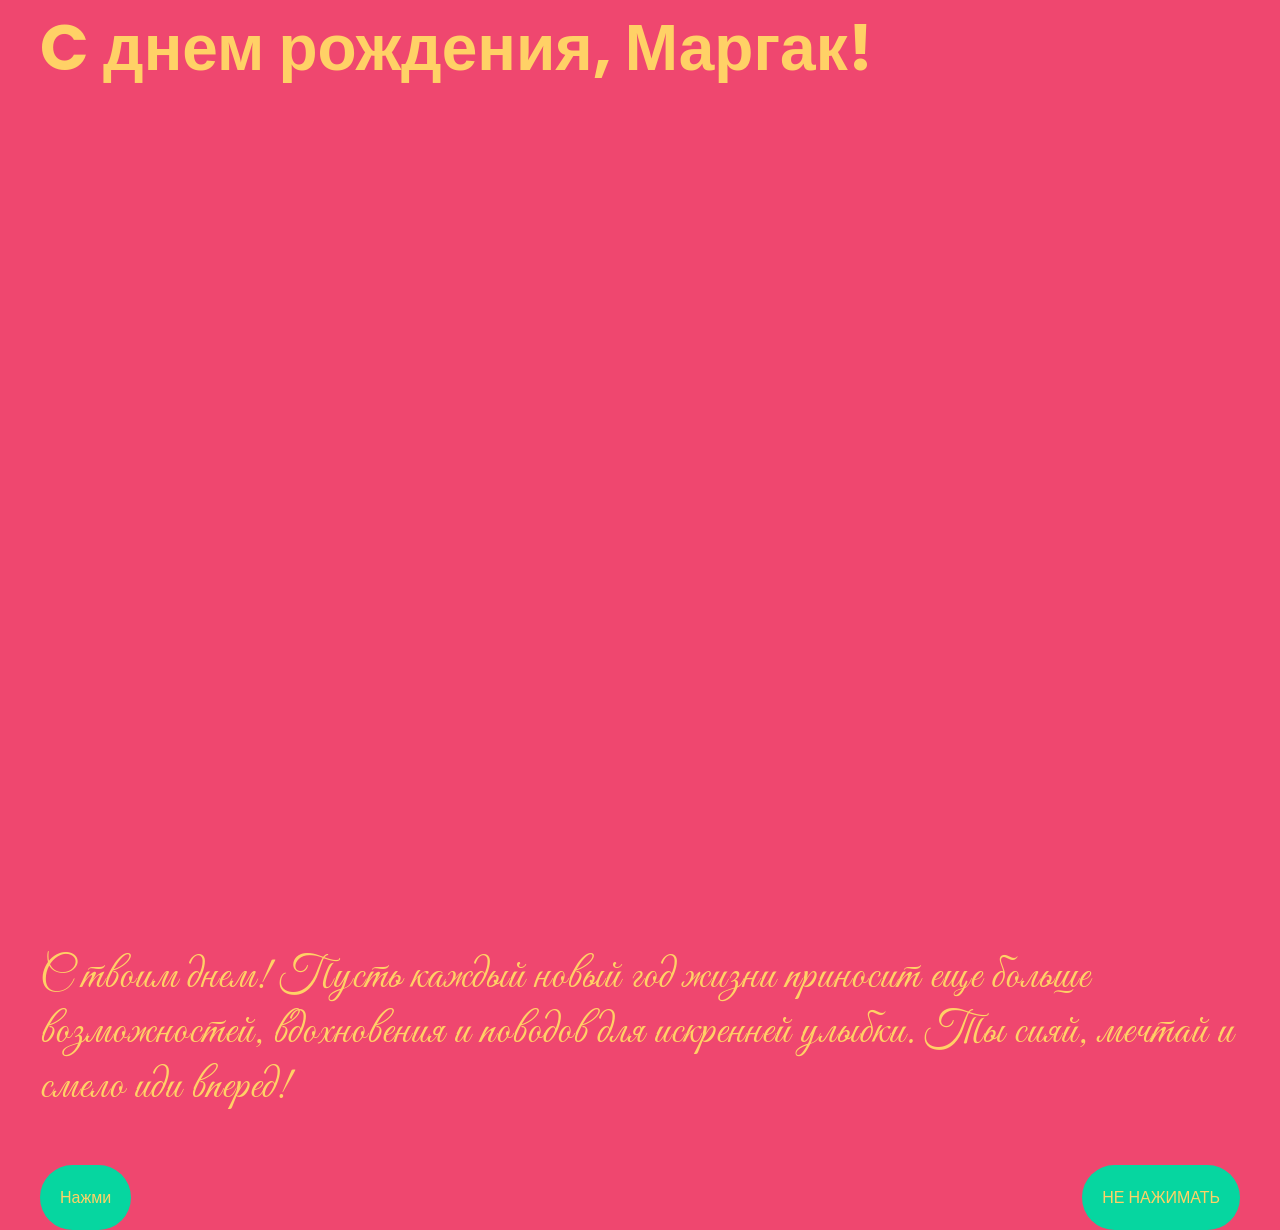
==== index.html @ a5377c15 "First commit" ====
<!DOCTYPE html>
<html lang="ru">
<head>
    <meta charset="UTF-8">
    <meta name="viewport" content="width=device-width, initial-scale=1.0">
    <title>HBD!</title>
    <link rel="stylesheet" href="/stylle.css">
    <link rel="shortcut icon" href="/img/Adobe Express - file.png" type="image/x-icon">
</head>
<body>
    <div class="wrapper">
        <section class="hero container">
            <h1 class="hbd">C днем рождения, Маргак!</h1>
            <img class="hero__img" src="img/Adobe Express - file.png" alt="">
        </section>
        <section class="second container">
            <p class="second__text" >С твоим днем! Пусть каждый новый год жизни приносит еще больше возможностей, вдохновения и поводов для искренней улыбки. Ты сияй, мечтай и смело иди вперед!</p>
            <div class="button">
                <a href="press.html">Нажми</a>
                <a href="nopress.html">НЕ НАЖИМАТЬ</a>
            </div>
        </section>
    </div>
    
</body>
</html>
---- stylle.css ----
@import url('https://fonts.googleapis.com/css2?family=Great+Vibes&family=Inter:ital,opsz,wght@0,14..32,100..900;1,14..32,100..900&family=Poppins:wght@400;500;700&display=swap');

* {
    margin: 0;
    padding: 0;
}

body {
    font-family: "Poppins", sans-serif;
    color: #ffd166;
}

.container {
    max-width: 1200px;
    margin: 0 auto;
}

.wrapper {
    background: #ef476f;
    min-height: 100vh;
}

.hero {
    height: 100vh;
    margin-bottom: 50px;
}

.hbd {
   font-size: 64px;

}

@media (max-width: 700px) {
    .hbd {
        font-size: 44px;
    }

}

@media (max-width: 400px) {
    .container {
        max-width: 400px;
    }

    .hbd {
        font-size: 34px;
    }

    .hero {
    height: 50vh;
}

}


.hero__img {
    width: 50%;
    max-width: 500px;
    min-width: 200px;
    position: relative;
    
}

.second {
    display: grid;
    align-items: center;
}

.second__text {
    font-size: 44px;
    font-family: "Great Vibes", cursive;
    letter-spacing: 1px;
}

.button {
    display: flex;
    justify-content: space-between;
    align-items: center;
    margin-top: 50px;
}

.button a {
    padding: 20px;
    background: #06d6a0;
    border-radius: 100px;
    text-decoration: none;
    color: #ffd166;
    transition: all 500ms ease;
}

.button a:hover{
    transform: scale(1.2);
}

.spider__img {
    width: 100%;
}

.age {
    display: flex;
    justify-content: space-between;
    align-items: center;
}

.sixseven {
    font-size: 50px;
    font-weight: 700px;
    letter-spacing: 2px;
    margin-top: 100px;
}

@media (max-width: 400px) {
    .second__text {
        padding-inline: 20px;
    }

    .button a:hover{
    transform: scale(1.2);
}
}
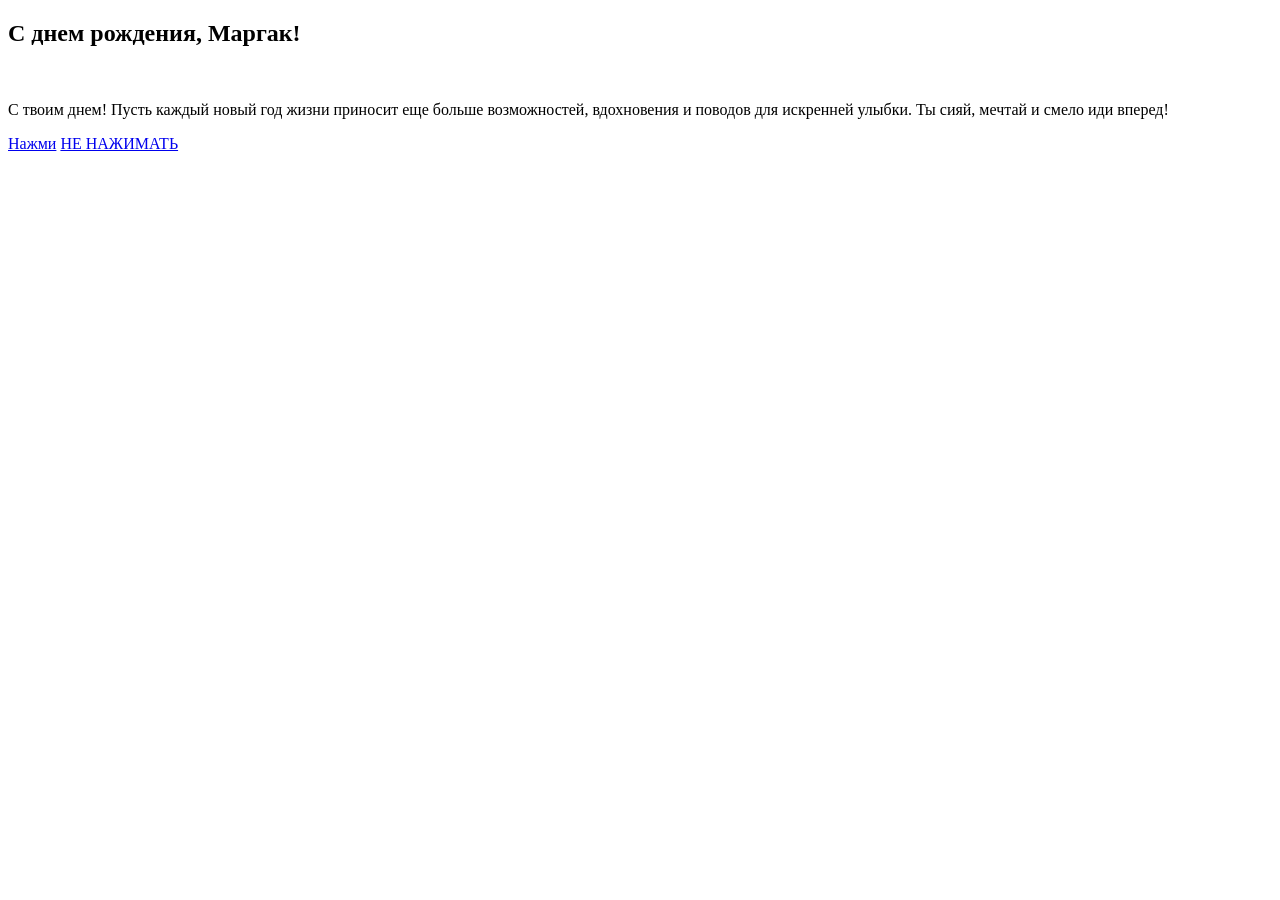
==== commit 225ca9e3: "Update index.html" ====
--- a/index.html
+++ b/index.html
@@ -4,7 +4,7 @@
     <meta charset="UTF-8">
     <meta name="viewport" content="width=device-width, initial-scale=1.0">
     <title>HBD!</title>
-    <link rel="stylesheet" href="/stylle.css">
+    <link rel="stylesheet" href="style.css">
     <link rel="shortcut icon" href="/img/Adobe Express - file.png" type="image/x-icon">
 </head>
 <body>
@@ -23,4 +23,4 @@
     </div>
     
 </body>
-</html>+</html>
